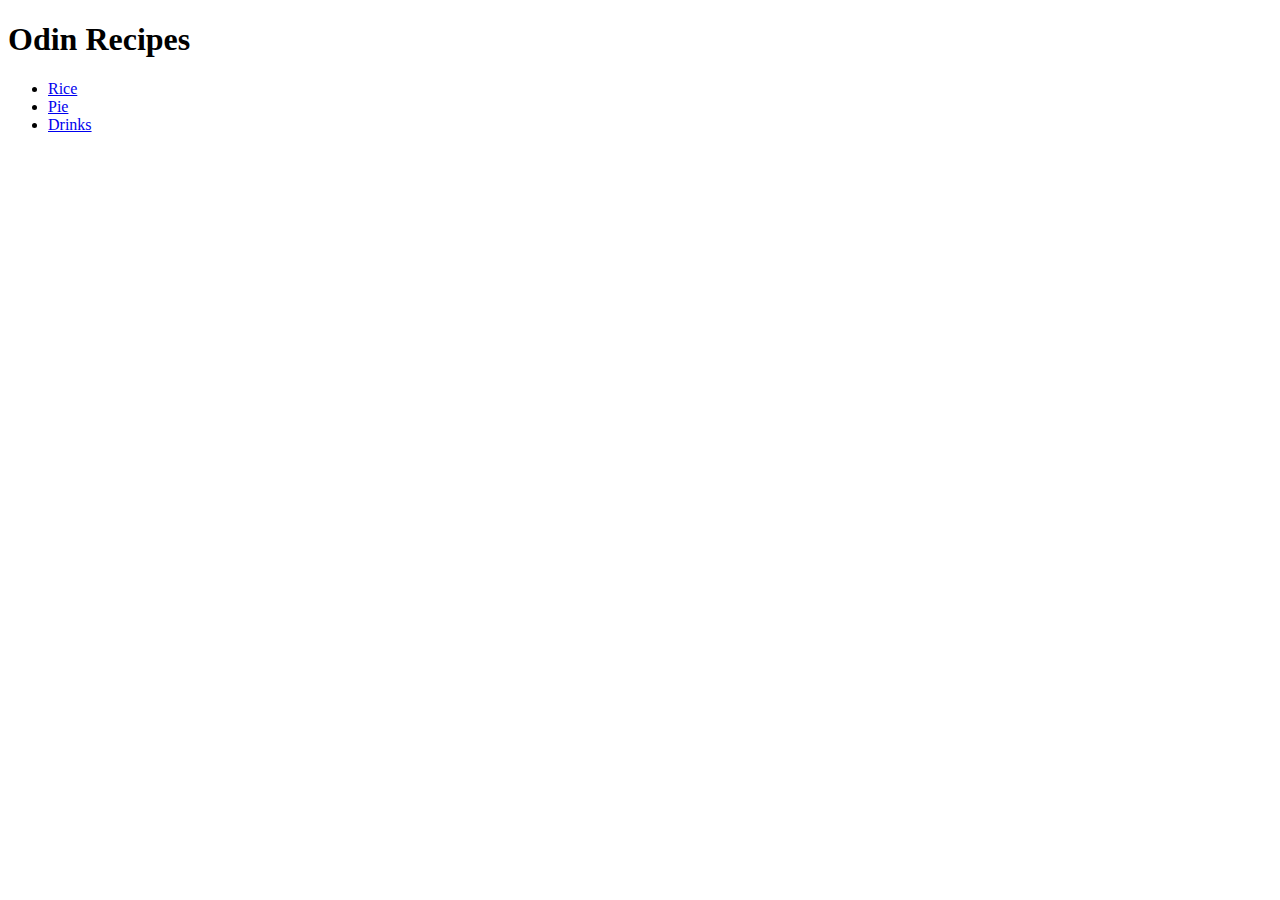
==== index.html @ ce0e3998 "git commit" ====
<!DOCTYPE html>
<html lang="en">
<head>
    <meta charset="UTF-8">
    <meta http-equiv="X-UA-Compatible" content="IE=edge">
    <meta name="viewport" content="width=device-width, initial-scale=1.0">
    <title>Odin Recipes</title>
</head>
<body>
    <h1>Odin Recipes</h1>
      <ul>
        <li><a href="recipes/rice.html">Rice</a></li>
        <li><a href="recipes/pie.html">Pie</a></li>
        <li><a href="recipes/drinks.html">Drinks</a></li>
      </ul>
</body>
</html>
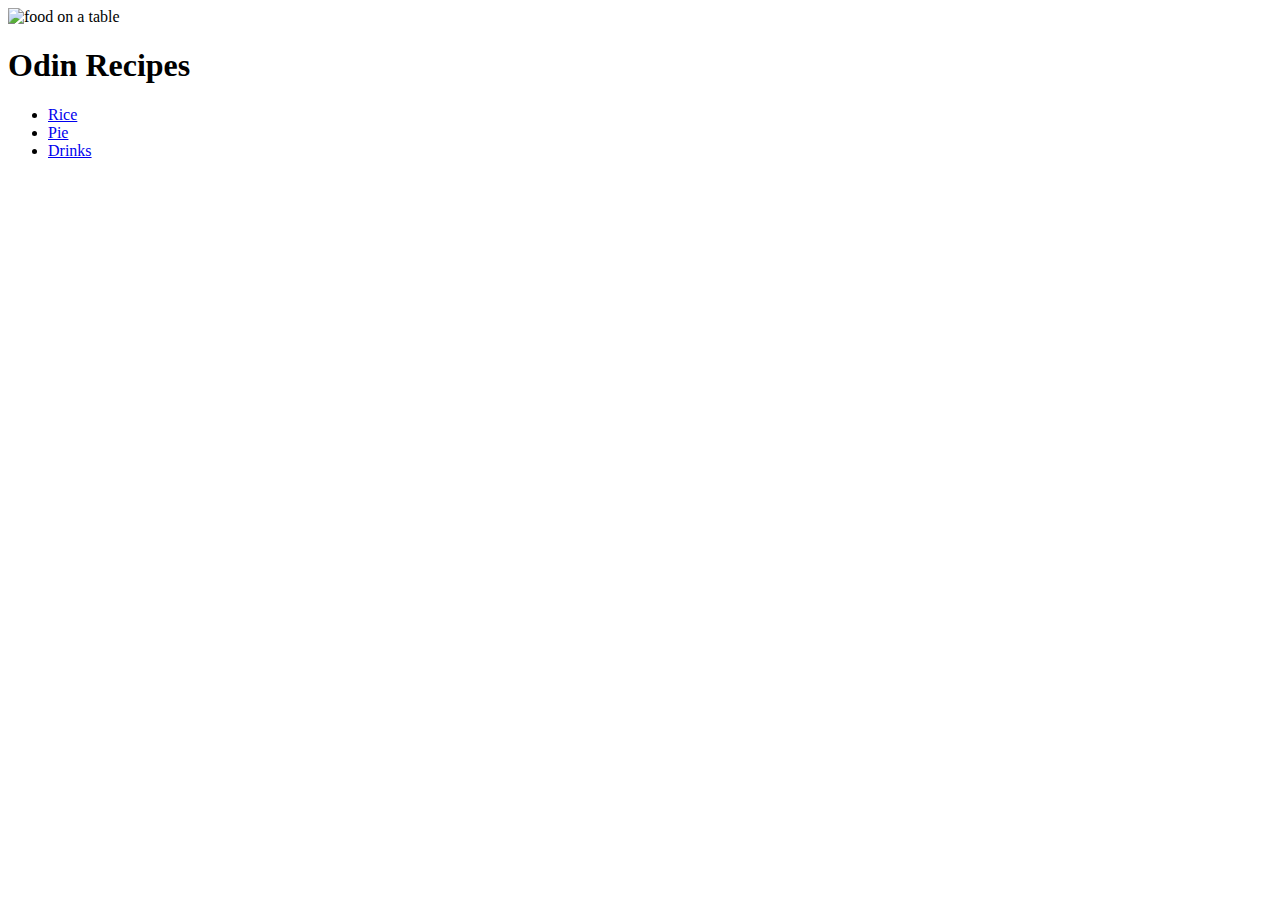
==== commit 0d2bf667: "commit" ====
--- a/index.html
+++ b/index.html
@@ -5,8 +5,37 @@
     <meta http-equiv="X-UA-Compatible" content="IE=edge">
     <meta name="viewport" content="width=device-width, initial-scale=1.0">
     <title>Odin Recipes</title>
+    <link rel="stylesheet" href="styles.css">
+    <link rel="preconnect" href="https://fonts.googleapis.com">
+    <link rel="preconnect" href="https://fonts.gstatic.com" crossorigin>
+    <link href="https://fonts.googleapis.com/css2?family=Dancing+Script&display=swap" rel="stylesheet">
+    <link rel="preconnect" href="https://fonts.googleapis.com">
+    <link rel="preconnect" href="https://fonts.gstatic.com" crossorigin>
+    <link href="https://fonts.googleapis.com/css2?family=Alegreya+Sans+SC&family=Cabin:ital@1&family=Dancing+Script&display=swap" rel="stylesheet"><link rel="preconnect" href="https://fonts.googleapis.com">
+    <link rel="preconnect" href="https://fonts.gstatic.com" crossorigin>
+    <link href="https://fonts.googleapis.com/css2?family=Alegreya+Sans+SC&family=Cabin:ital@1&family=Dancing+Script&display=swap" rel="stylesheet"><link rel="preconnect" href="https://fonts.googleapis.com">
+    <link rel="preconnect" href="https://fonts.gstatic.com" crossorigin>
+    <link href="https://fonts.googleapis.com/css2?family=Alegreya+Sans+SC&family=Cabin:ital@1&family=Dancing+Script&display=swap" rel="stylesheet"><link rel="preconnect" href="https://fonts.googleapis.com">
+    <link rel="preconnect" href="https://fonts.gstatic.com" crossorigin>
+    <link href="https://fonts.googleapis.com/css2?family=Alegreya+Sans+SC&family=Cabin:ital@1&family=Dancing+Script&display=swap" rel="stylesheet"><link rel="preconnect" href="https://fonts.googleapis.com">
+    <link rel="preconnect" href="https://fonts.gstatic.com" crossorigin>
+    <link href="https://fonts.googleapis.com/css2?family=Alegreya+Sans+SC&family=Cabin:ital@1&family=Dancing+Script&display=swap" rel="stylesheet"><link rel="preconnect" href="https://fonts.googleapis.com">
+    <link rel="preconnect" href="https://fonts.gstatic.com" crossorigin>
+    <link href="https://fonts.googleapis.com/css2?family=Alegreya+Sans+SC&family=Cabin:ital@1&family=Dancing+Script&display=swap" rel="stylesheet"><link rel="preconnect" href="https://fonts.googleapis.com">
+    <link rel="preconnect" href="https://fonts.gstatic.com" crossorigin>
+    <link href="https://fonts.googleapis.com/css2?family=Alegreya+Sans+SC&family=Cabin:ital@1&family=Dancing+Script&display=swap" rel="stylesheet"><link rel="preconnect" href="https://fonts.googleapis.com">
+    <link rel="preconnect" href="https://fonts.gstatic.com" crossorigin>
+    <link href="https://fonts.googleapis.com/css2?family=Alegreya+Sans+SC&family=Cabin:ital@1&family=Dancing+Script&display=swap" rel="stylesheet"><link rel="preconnect" href="https://fonts.googleapis.com">
+    <link rel="preconnect" href="https://fonts.gstatic.com" crossorigin>
+    <link href="https://fonts.googleapis.com/css2?family=Alegreya+Sans+SC&family=Cabin:ital@1&family=Dancing+Script&display=swap" rel="stylesheet"><link rel="preconnect" href="https://fonts.googleapis.com">
+    <link rel="preconnect" href="https://fonts.gstatic.com" crossorigin>
+    <link href="https://fonts.googleapis.com/css2?family=Alegreya+Sans+SC&family=Cabin:ital@1&family=Dancing+Script&display=swap" rel="stylesheet"><link rel="preconnect" href="https://fonts.googleapis.com">
+    <link rel="preconnect" href="https://fonts.gstatic.com" crossorigin>
+    <link href="https://fonts.googleapis.com/css2?family=Alegreya+Sans+SC&family=Cabin:ital@1&family=Dancing+Script&display=swap" rel="stylesheet">
 </head>
 <body>
+  <img src="https://ca-times.brightspotcdn.com/dims4/default/78ccdc9/2147483647/strip/true/crop/1920x1080+0+0/resize/1200x675!/quality/80/?url=https%3A%2F%2Fcalifornia-times-brightspot.s3.amazonaws.com%2Fb1%2Ffa%2F991da28e44019f3f83d083d1a966%2Ffood-1920w-0000000.jpg" alt="food on a table">
+  
     <h1>Odin Recipes</h1>
       <ul>
         <li><a href="recipes/rice.html">Rice</a></li>
